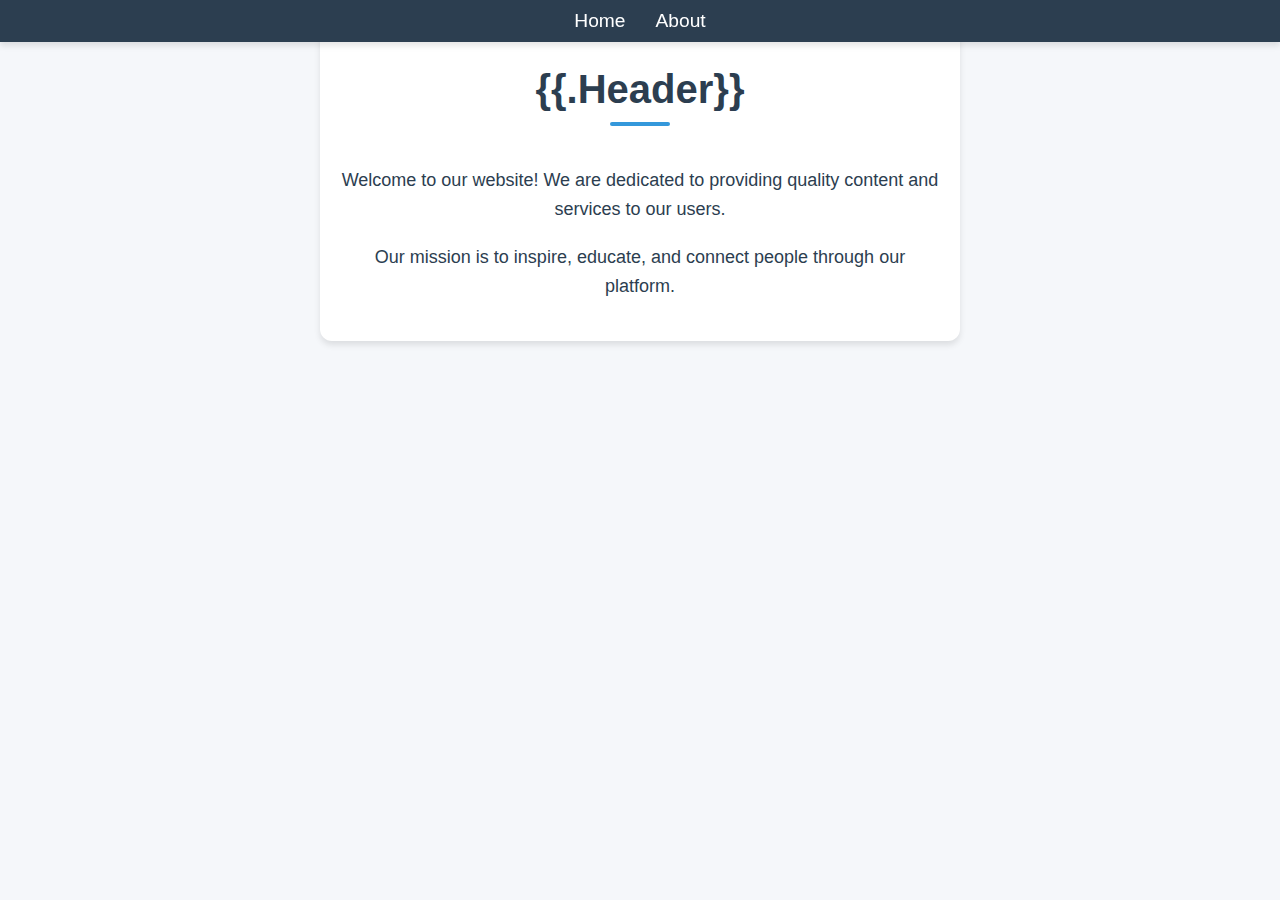
==== templates/about.html @ 028aaf1e "Add About page and error handling templates; enhance navigation" ====
<!DOCTYPE html>
<html lang="en">
<head>
    <meta charset="UTF-8">
    <meta name="viewport" content="width=device-width, initial-scale=1.0">
    <link rel="icon" href="/assets/favicon.ico" type="image/x-icon">
    <title>About Us</title>
    <link rel="stylesheet" href="/assets/style.css">
</head>
<body>
    <div class="top-bar">
        <a href="/" class="nav-link">Home</a>
        <a href="/about" class="nav-link">About</a>
    </div>
    <div class="content-container">
        <h1>{{.Header}}</h1>
        <p>Welcome to our website! We are dedicated to providing quality content and services to our users.</p>
        <p>Our mission is to inspire, educate, and connect people through our platform.</p>
    </div>
</body>
</html>
---- assets/style.css ----
:root {
    --primary-color: #2c3e50;
    --secondary-color: #3498db;
    --background-color: #f5f7fa;
    --card-background: #ffffff;
    --text-color: #2c3e50;
    --border-radius: 12px;
    --box-shadow: 0 4px 6px rgba(0, 0, 0, 0.1);
    --transition: all 0.3s ease;
}

body {
    font-family: 'Segoe UI', Tahoma, Geneva, Verdana, sans-serif;
    max-width: 1400px;
    margin: 0 auto;
    padding: 20px;
    background-color: var(--background-color);
    color: var(--text-color);
}

.top-bar {
    display: flex;
    justify-content: center;
    background-color: var(--primary-color);
    padding: 10px 0;
    margin-bottom: 20px;
    box-shadow: var(--box-shadow);
    width: 100%;
    position: fixed;
    top: 0;
    left: 0;
    z-index: 1000;
}

.nav-link {
    color: white;
    text-decoration: none;
    margin: 0 15px;
    font-size: 1.2rem;
    transition: var(--transition);
}

.nav-link:hover {
    color: var(--secondary-color);
}

h1 {
    text-align: center;
    color: var(--primary-color);
    font-size: 2.5rem;
    margin-bottom: 40px;
    position: relative;
}

h1::after {
    content: '';
    display: block;
    width: 60px;
    height: 4px;
    background: var(--secondary-color);
    margin: 10px auto;
    border-radius: 2px;
}

.error-container, .content-container {
    max-width: 600px;
    margin: auto;
    background: var(--card-background);
    padding: 20px;
    border-radius: var(--border-radius);
    box-shadow: var(--box-shadow);
    text-align: center;
}

p {
    font-size: 18px;
    margin-bottom: 20px;
    line-height: 1.6;
}

a {
    color: var(--secondary-color);
    text-decoration: none;
}

a:hover {
    text-decoration: underline;
}

.artist-grid {
    display: grid;
    grid-template-columns: repeat(auto-fill, minmax(320px, 1fr));
    gap: 30px;
    padding: 20px;
}

.artist-card {
    border: none;
    border-radius: var(--border-radius);
    padding: 20px;
    background: var(--card-background);
    box-shadow: var(--box-shadow);
    transition: var(--transition);
    overflow: hidden;
}

.artist-card:hover {
    transform: translateY(-5px);
    box-shadow: 0 6px 12px rgba(0, 0, 0, 0.15);
}

.artist-image {
    width: 100%;
    height: 250px;
    object-fit: cover;
    border-radius: var(--border-radius);
    margin-bottom: 15px;
    transition: var(--transition);
}

.artist-image:hover {
    transform: scale(1.02);
}

h2 {
    color: var(--primary-color);
    font-size: 1.5rem;
    margin: 15px 0;
    font-weight: 600;
}

h3 {
    color: var(--secondary-color);
    font-size: 1.2rem;
    margin: 15px 0 10px;
    font-weight: 500;
}

.members {
    list-style: none;
    padding: 0;
    margin: 10px 0;
}

.members li {
    margin: 8px 0;
    padding: 5px 10px;
    background-color: var(--background-color);
    border-radius: 20px;
    display: inline-block;
    margin-right: 8px;
    font-size: 0.9rem;
}

.locations, .dates, .relations {
    margin-top: 15px;
    padding: 15px;
    background-color: var(--background-color);
    border-radius: var(--border-radius);
    transition: var(--transition);
}

.locations:hover, .dates:hover, .relations:hover {
    background-color: #e8eef3;
}

.locations ul, .dates ul, .relations ul {
    list-style: none;
    padding: 0;
    margin: 8px 0;
}

.locations li, .dates li, .relations li {
    margin: 5px 0;
    font-size: 0.9rem;
    line-height: 1.4;
}

strong {
    color: var(--secondary-color);
}

/* Responsive adjustments */
@media (max-width: 768px) {
    body {
        padding: 10px;
    }

    .artist-grid {
        grid-template-columns: repeat(auto-fill, minmax(280px, 1fr));
        gap: 20px;
        padding: 10px;
    }

    h1 {
        font-size: 2rem;
        margin-bottom: 30px;
    }

    .artist-image {
        height: 200px;
    }
}

/* Scrollbar styling */
::-webkit-scrollbar {
    width: 8px;
}

::-webkit-scrollbar-track {
    background: var(--background-color);
}

::-webkit-scrollbar-thumb {
    background: var(--secondary-color);
    border-radius: 4px;
}

::-webkit-scrollbar-thumb:hover {
    background: var(--primary-color);
}
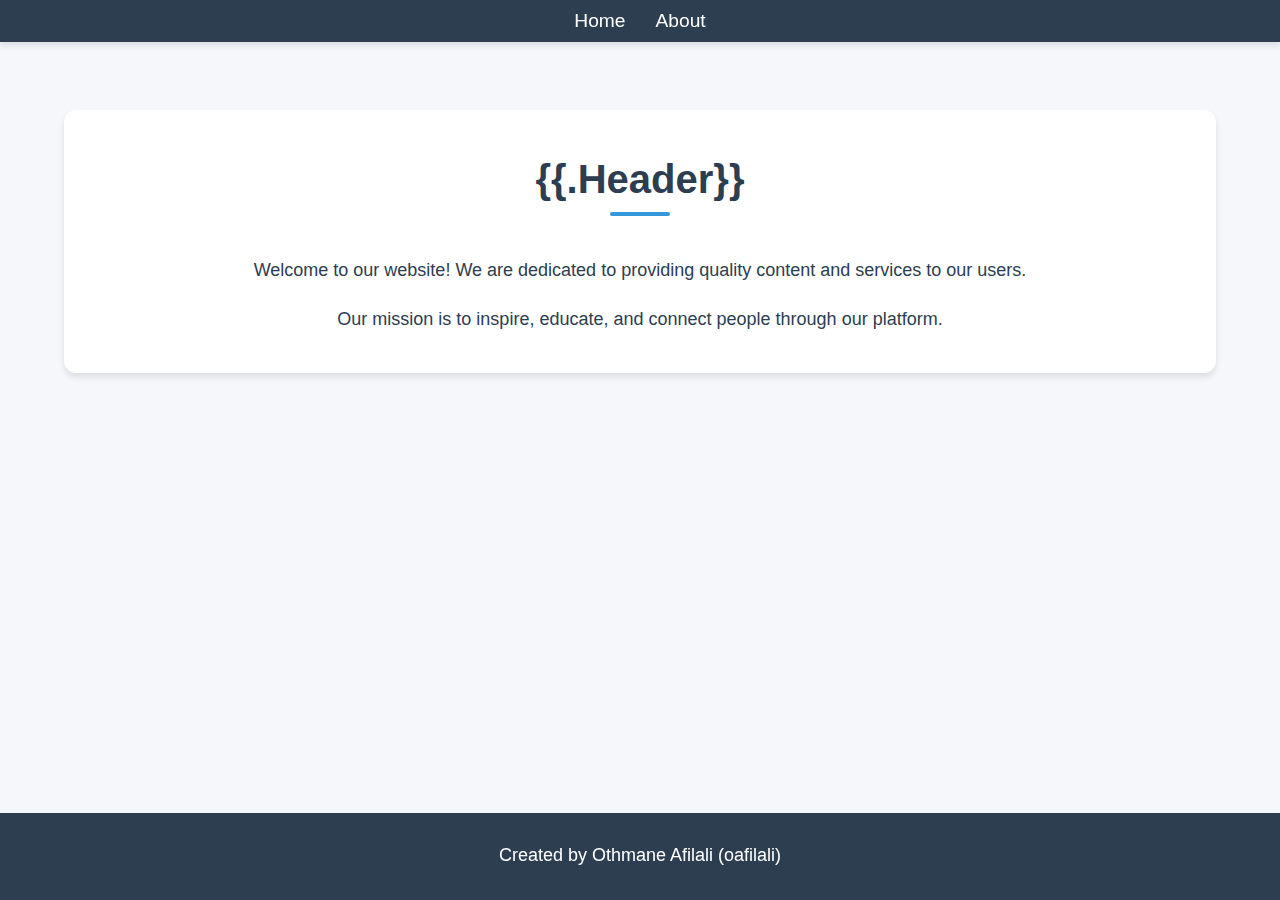
==== commit 6e41717b: "Enhance layout and styling; add footer and smooth scrolling" ====
--- a/templates/about.html
+++ b/templates/about.html
@@ -9,7 +9,7 @@
 </head>
 <body>
     <div class="top-bar">
-        <a href="/" class="nav-link">Home</a>
+        <a href="/groupie-tracker" class="nav-link">Home</a>
         <a href="/about" class="nav-link">About</a>
     </div>
     <div class="content-container">
@@ -17,5 +17,8 @@
         <p>Welcome to our website! We are dedicated to providing quality content and services to our users.</p>
         <p>Our mission is to inspire, educate, and connect people through our platform.</p>
     </div>
+    <footer class="footer-bar">
+        <p>Created by Othmane Afilali (oafilali)</p>
+    </footer>
 </body>
 </html>
--- a/assets/style.css
+++ b/assets/style.css
@@ -9,27 +9,38 @@
     --transition: all 0.3s ease;
 }
 
+html {
+    scroll-behavior: smooth;
+}
+
 body {
     font-family: 'Segoe UI', Tahoma, Geneva, Verdana, sans-serif;
-    max-width: 1400px;
+    max-width: 100vw;
     margin: 0 auto;
-    padding: 20px;
+    padding: calc(10vh + 20px) 5vw 20px; /* Adjusted padding to account for the fixed top bar */
     background-color: var(--background-color);
     color: var(--text-color);
 }
 
-.top-bar {
+.top-bar, .footer-bar {
     display: flex;
     justify-content: center;
     background-color: var(--primary-color);
     padding: 10px 0;
-    margin-bottom: 20px;
     box-shadow: var(--box-shadow);
-    width: 100%;
+    width: 100vw;
     position: fixed;
-    top: 0;
     left: 0;
     z-index: 1000;
+    color: white;
+}
+
+.top-bar {
+    top: 0;
+}
+
+.footer-bar {
+    bottom: 0;
 }
 
 .nav-link {
@@ -63,7 +74,7 @@
 }
 
 .error-container, .content-container {
-    max-width: 600px;
+    max-width: 90vw;
     margin: auto;
     background: var(--card-background);
     padding: 20px;
@@ -78,12 +89,13 @@
     line-height: 1.6;
 }
 
-a {
-    color: var(--secondary-color);
+.top-bar a {
     text-decoration: none;
-}
-
-a:hover {
+    transition: var(--transition);
+}
+
+.top-bar a:hover {
+    color: var(--secondary-color);
     text-decoration: underline;
 }
 
@@ -183,7 +195,7 @@
 /* Responsive adjustments */
 @media (max-width: 768px) {
     body {
-        padding: 10px;
+        padding: calc(15vh + 10px) 5vw 10px; /* Adjusted padding to account for the fixed top bar */
     }
 
     .artist-grid {
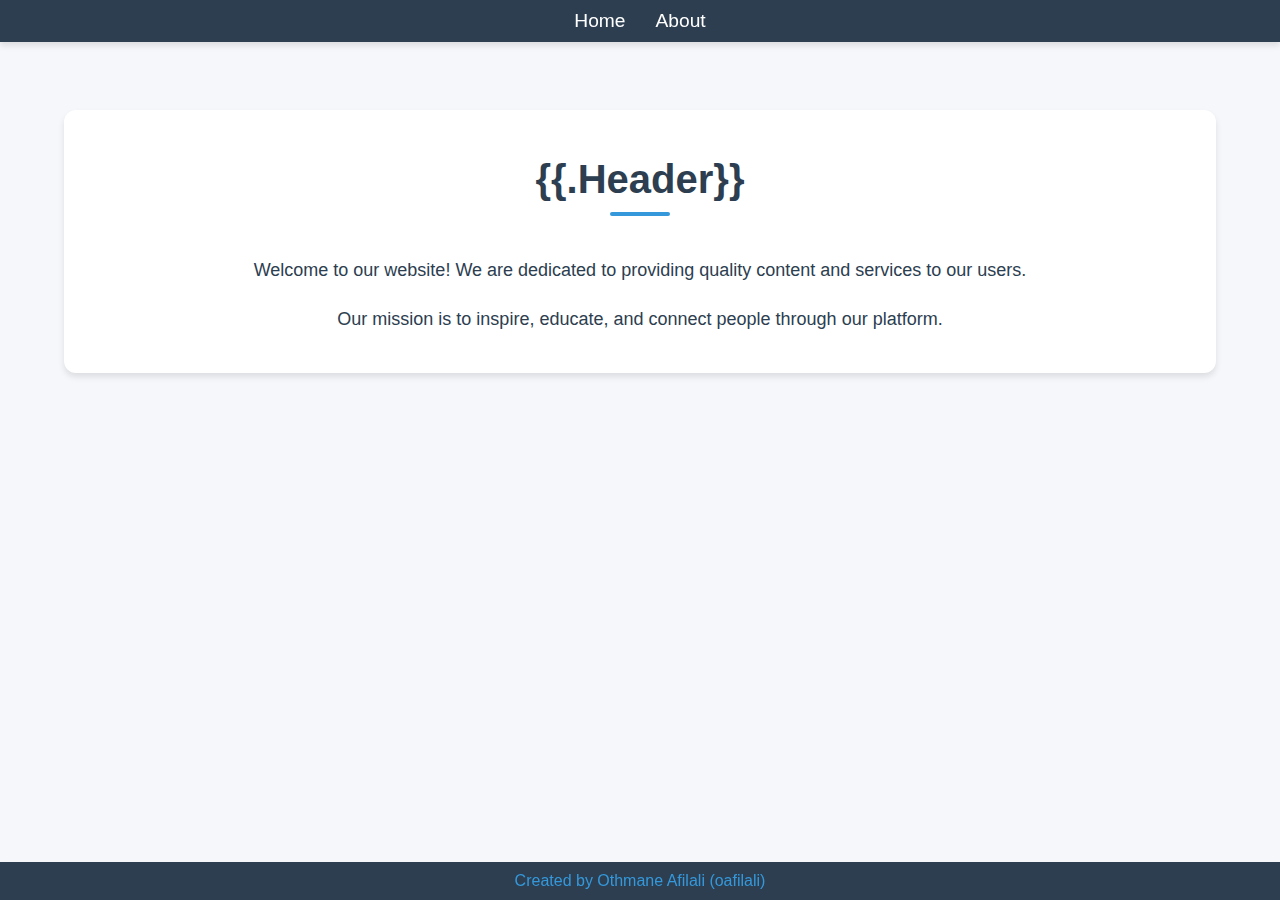
==== commit 3d22175f: "Refactor error handling and improve UI components; enhance artist card interactions and update foote" ====
--- a/templates/about.html
+++ b/templates/about.html
@@ -18,7 +18,7 @@
         <p>Our mission is to inspire, educate, and connect people through our platform.</p>
     </div>
     <footer class="footer-bar">
-        <p>Created by Othmane Afilali (oafilali)</p>
+        <a href="https://github.com/OthmaneAfilali" >Created by Othmane Afilali (oafilali)</a>
     </footer>
 </body>
 </html>
--- a/assets/style.css
+++ b/assets/style.css
@@ -89,13 +89,13 @@
     line-height: 1.6;
 }
 
-.top-bar a {
+a {
+    color: var(--secondary-color);
     text-decoration: none;
     transition: var(--transition);
 }
 
-.top-bar a:hover {
-    color: var(--secondary-color);
+a:hover {
     text-decoration: underline;
 }
 
@@ -114,11 +114,24 @@
     box-shadow: var(--box-shadow);
     transition: var(--transition);
     overflow: hidden;
+    max-height: 300px; /* Initial height */
+    position: relative;
 }
 
 .artist-card:hover {
-    transform: translateY(-5px);
+    max-height: 600px; /* Expanded height */
+    transform: scale(1.05);
     box-shadow: 0 6px 12px rgba(0, 0, 0, 0.15);
+    overflow-y: auto; /* Allow scrolling if content overflows */
+}
+
+.artist-info {
+    opacity: 0;
+    transition: opacity var(--transition);
+}
+
+.artist-card:hover .artist-info {
+    opacity: 1;
 }
 
 .artist-image {
